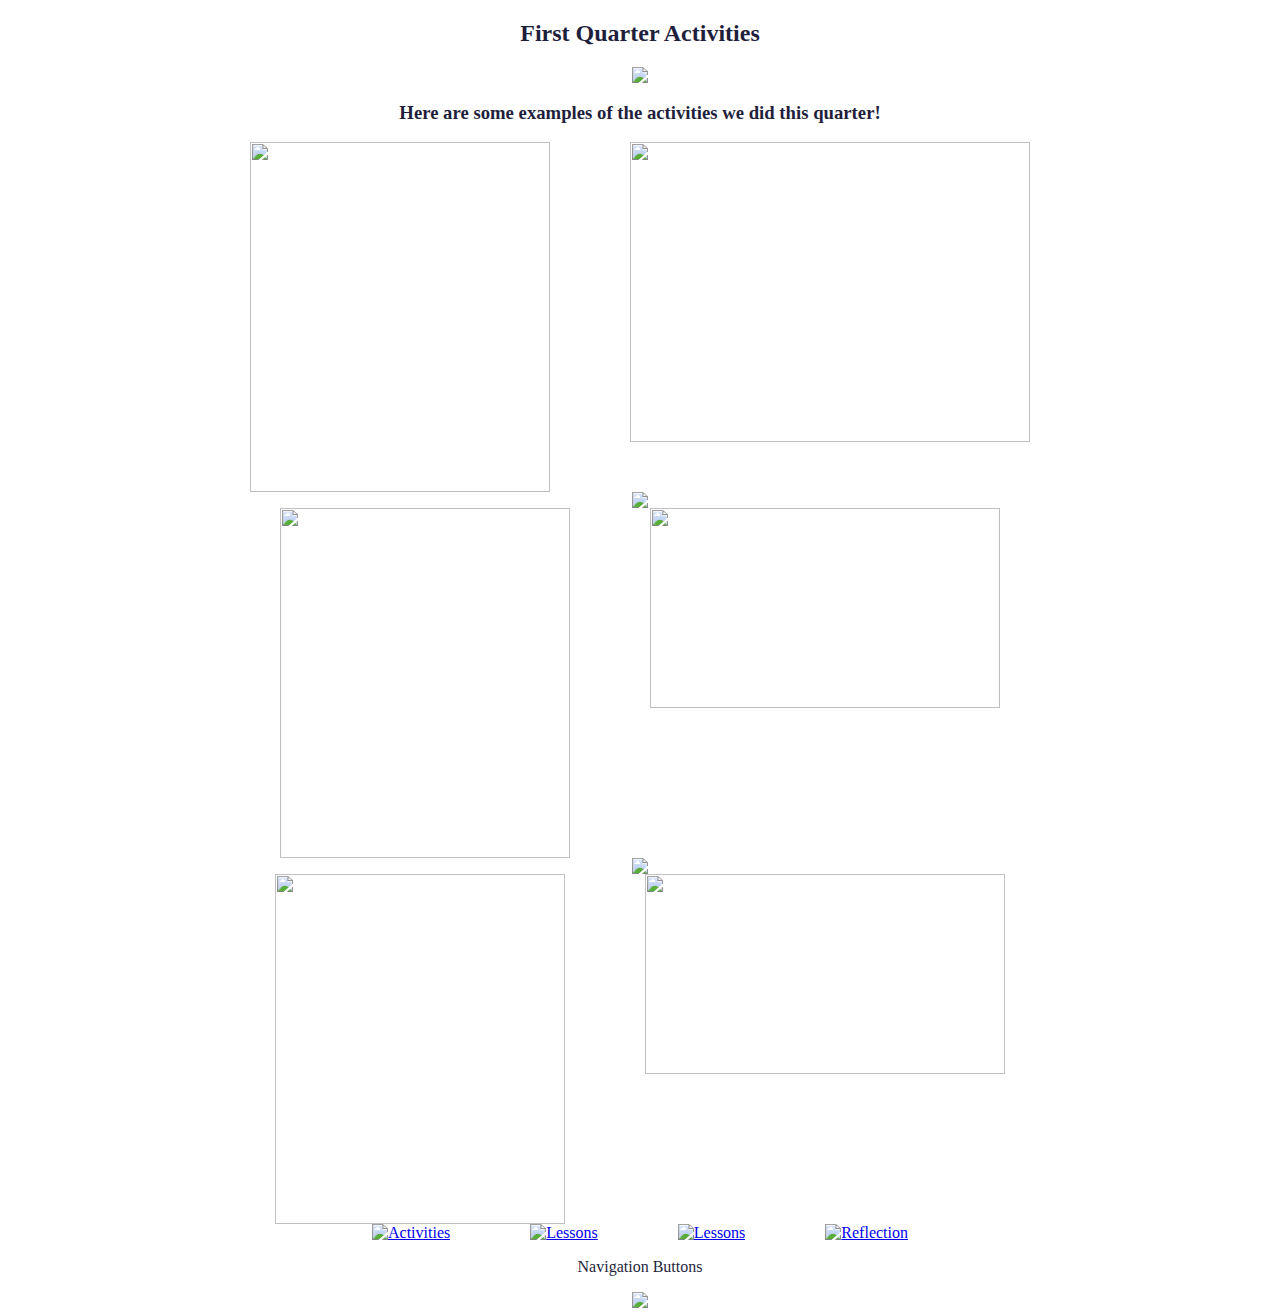
==== activities.html @ b01fd5c5 "Add files via upload" ====
<!DOCTYPE html>
<html>

<head>
    <title>
        E-Portfolio
    </title>
    <link rel="stylesheet" href="styles.css">
</head>


<body background="https://i.imgur.com/IXDKtPT.jpeg">

    <h2 style="font-family: comic sans MS;"> First Quarter Activities</h2>

    <div class="center-images"> <img src="https://pixelsafari.neocities.org/dividers/notes3.gif"></div>

    <h3 style="font-family: Comic Sans MS;" align="center"> Here are some examples of the activities we did this quarter! </h3>

<div class="center-images">
    <img src="https://i.imgur.com/YznSIl9.jpeg" width="300" height="350">
    <img src="https://i.imgur.com/waU4ETd.jpeg" width="400" height="300">
    </div>

    <div class="center-images">
    <img src="https://pixelsafari.neocities.org/dividers/animal/cat2.gif">
    </div>

    <div class="center-images">
        <img src="https://i.imgur.com/zS38ShZ.jpeg" width="290" height="350">
        <img src="https://i.imgur.com/2INMCDr.jpeg" width="350" height="200">
        </div>

        <div class="center-images">
            <img src="https://pixelsafari.neocities.org/dividers/more/bunny.gif">
            </div>

    <div class="center-images">
        <img src="https://i.imgur.com/NbTVJFk.jpeg" width="290" height="350">
        <img src="https://i.imgur.com/B8e3xfc.jpeg" width="360" height="200">
                </div>


    <div class="center-images">
        <a href="index.html"><img src="https://i.imgur.com/4Dilqd9.png" alt="Activities" width="100" height="100"></a>
        <a href="activities.html"><img src="https://i.imgur.com/5DjZNCK.png" alt="Lessons" width="100" height="100"></a>
        <a href="lessons.html"><img src="https://i.imgur.com/96bUKKE.png" alt="Lessons" width="100" height="100"></a>
        <a href="Reflection.html"><img src="https://i.imgur.com/ShlwQae.png" alt="Reflection" width="100" height="100"></a>
    </div>

    <p size="1" align="center" style="font-family:comic Sans MS;"> Navigation Buttons</p>

    <div class="center-images">
        <img src="https://pixelsafari.neocities.org/dividers/bluerose.gif">
    </div>
    
</body>

</html>
---- styles.css ----
.center-images {
    display: flex;
    justify-content: center;
    gap: 5rem;
}

.center {
    display: block;
    margin-left: auto;
    margin-right: auto;
    width: 100%;
  }
  
          table, th, td {
              border: 3px solid rgb(114, 153, 226);
              border-radius: 10px;
          }
          table.center {
            margin-left: auto;
            margin-right: auto;
          }
  
          video {
              border-radius: 10px;
              overflow: hidden;
          }

          h2 { 
            text-align: center; 

        }

        h1 { 
            text-align: center; 

        }

        body {
            color: rgb(31, 31, 61);
          }
          
          h3 {
            color: rgb(31, 31, 61);
          }
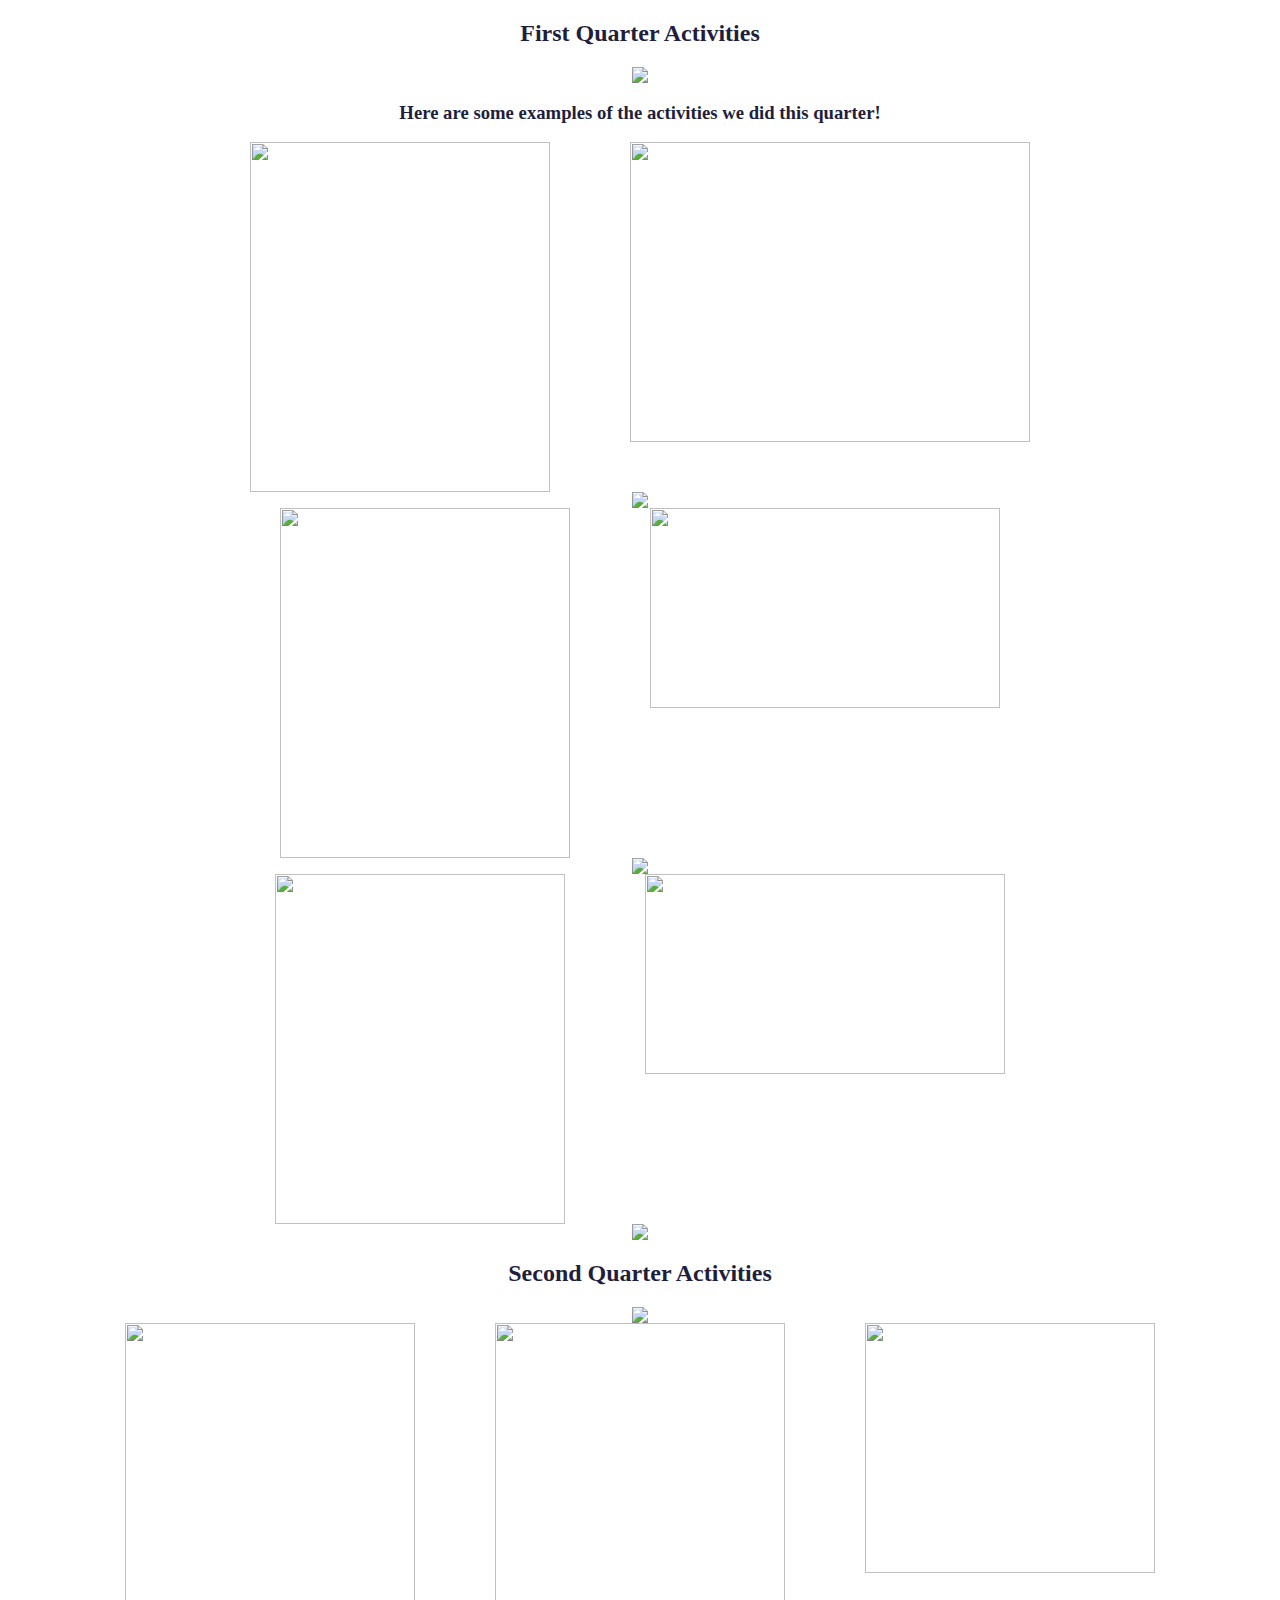
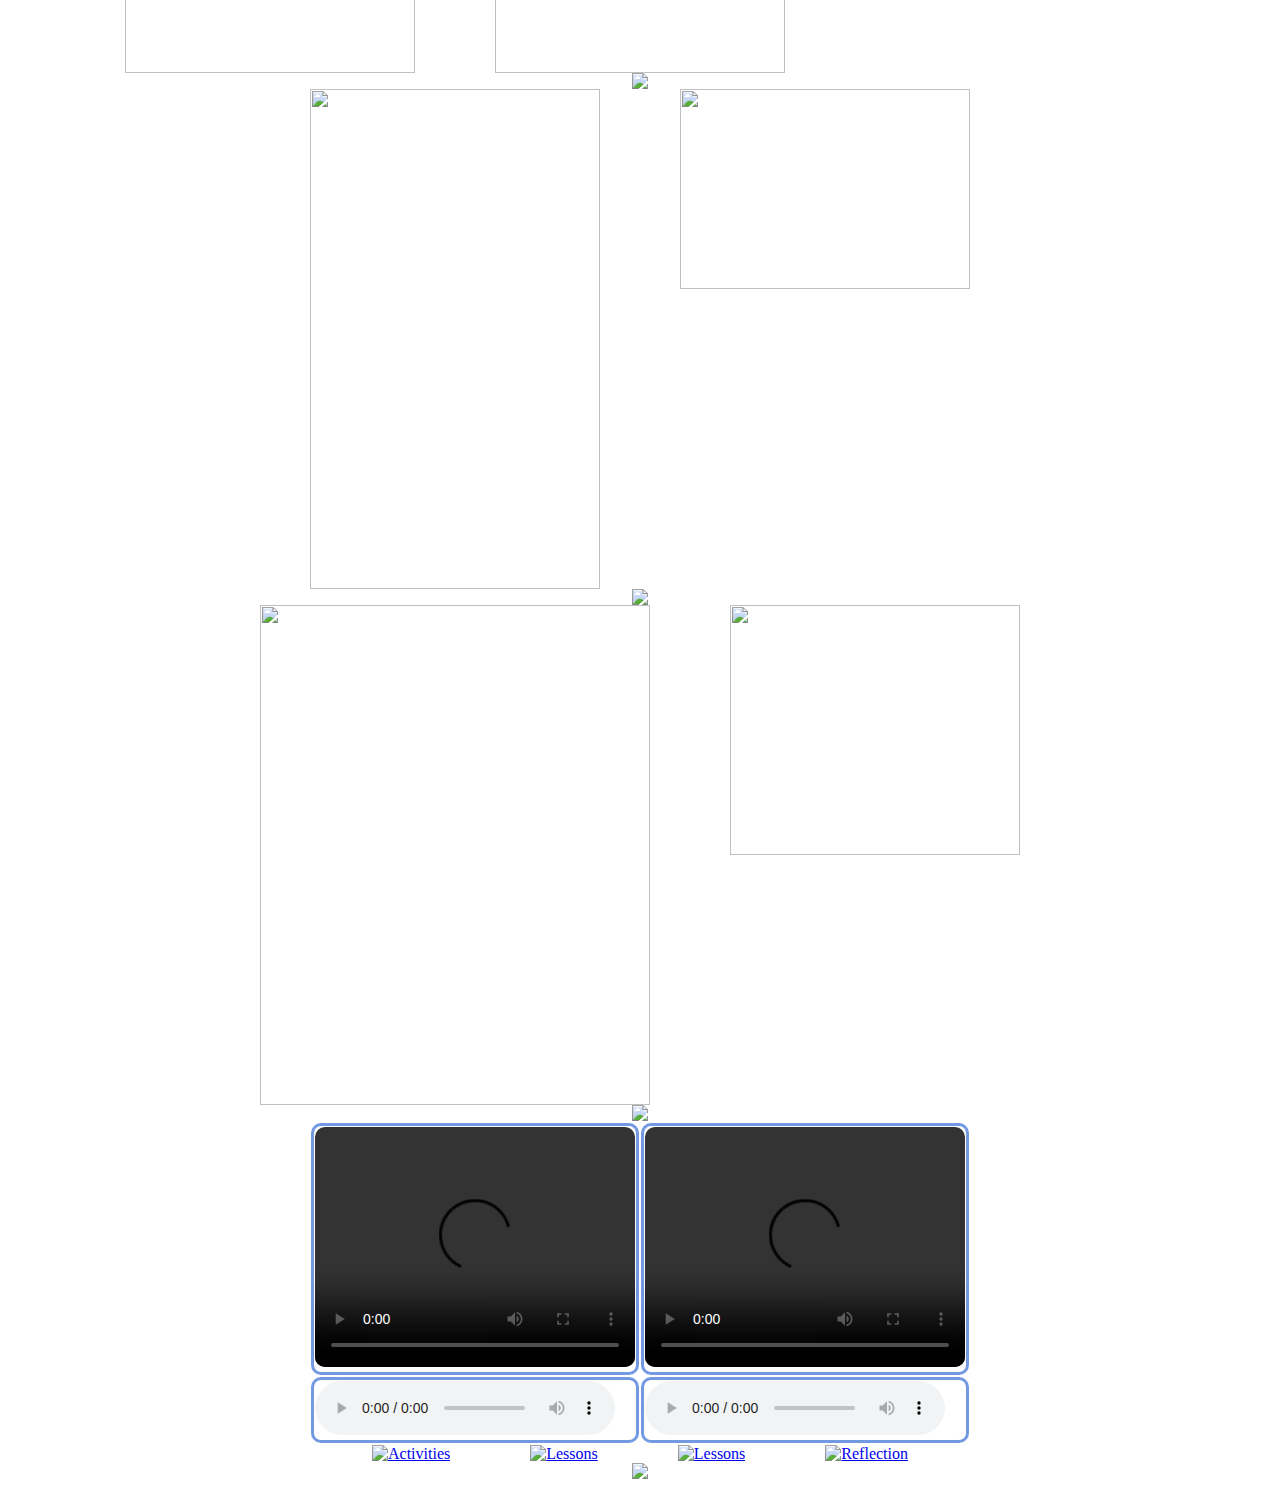
==== commit aa269804: "Add files via upload" ====
--- a/activities.html
+++ b/activities.html
@@ -13,7 +13,9 @@
 
     <h2 style="font-family: comic sans MS;"> First Quarter Activities</h2>
 
-    <div class="center-images"> <img src="https://pixelsafari.neocities.org/dividers/notes3.gif"></div>
+    <div class="center-images"> 
+        <img src="https://pixelsafari.neocities.org/dividers/notes3.gif">
+    </div>
 
     <h3 style="font-family: Comic Sans MS;" align="center"> Here are some examples of the activities we did this quarter! </h3>
 
@@ -40,6 +42,70 @@
         <img src="https://i.imgur.com/B8e3xfc.jpeg" width="360" height="200">
                 </div>
 
+        <div class="center-images">
+            <img src="https://pixelsafari.neocities.org/dividers/vine17.gif">
+        </div>
+
+        <h2> Second Quarter Activities </h2>
+
+        <div class="center-images">
+            <img src="https://pixelsafari.neocities.org/dividers/vine17.gif">
+        </div>
+
+        <div class="center-images">
+            <img src="https://i.imgur.com/DiHaEpN.jpeg" width="290" height="350">
+            <img src="https://i.imgur.com/MYtDYOK.jpeg" width="290" height="350">
+            <img src="https://i.imgur.com/RSCP2ge.jpeg" width="290" height="250">
+        </div>
+
+        <div class="center-images">
+            <img src="https://pixelsafari.neocities.org/dividers/character/pokemon7.png">
+        </div>
+
+        <div class="center-images">
+            <img src="https://i.imgur.com/MP0SL37.jpeg" width="290" height="500">
+            <img src="https://i.imgur.com/ch9cmKW.jpeg" width="290" height="200">
+        </div>
+
+        <div class="center-images">
+            <img src="https://pixelsafari.neocities.org/dividers/character/pokemon5.png">
+        </div>
+
+        <div class="center-images">
+            <img src="https://i.imgur.com/Yx6hcq5.jpeg" width="390" height="500">
+            <img src="https://i.imgur.com/MQbhRBr.jpeg" width="290" height="250">
+        </div>
+
+        <div class="center-images">
+            <img src="https://pixelsafari.neocities.org/dividers/character/pokemon3.png">
+        </div>
+<div class="center-images">
+       <table style="border:0px;">
+        <tr> 
+            <th> <video width="320" height="240" controls>
+            <source src="https://i.imgur.com/23HJZCr.mp4" type="video/mp4">
+          Your browser does not support the video tag.
+          </video> </th>
+          <th> <video width="320" height="240" controls>
+            <source src="https://i.imgur.com/MVQ6UoI.mp4" type="video/mp4">
+          Your browser does not support the video tag.
+          </video> </th>
+        </tr>
+        <tr>
+            <td> <audio controls>
+                <source src="horse.ogg" type="audio/ogg">
+                <source src="https://jmp.sh/s/7v7rtUWd0bDKG34lBPgg" type="audio/mpeg">
+              Your browser does not support the audio element.
+              </audio></td>
+              <td><audio controls>
+                <source src="horse.ogg" type="audio/ogg">
+                <source src="https://jmp.sh/s/OKY4hjtlUwKNdHfxKoxs" type="audio/mpeg">
+              Your browser does not support the audio element.
+              </audio> </td>
+        </tr>
+        </table>
+        </div>
+
 
     <div class="center-images">
         <a href="index.html"><img src="https://i.imgur.com/4Dilqd9.png" alt="Activities" width="100" height="100"></a>
@@ -48,8 +114,6 @@
         <a href="Reflection.html"><img src="https://i.imgur.com/ShlwQae.png" alt="Reflection" width="100" height="100"></a>
     </div>
 
-    <p size="1" align="center" style="font-family:comic Sans MS;"> Navigation Buttons</p>
-
     <div class="center-images">
         <img src="https://pixelsafari.neocities.org/dividers/bluerose.gif">
     </div>
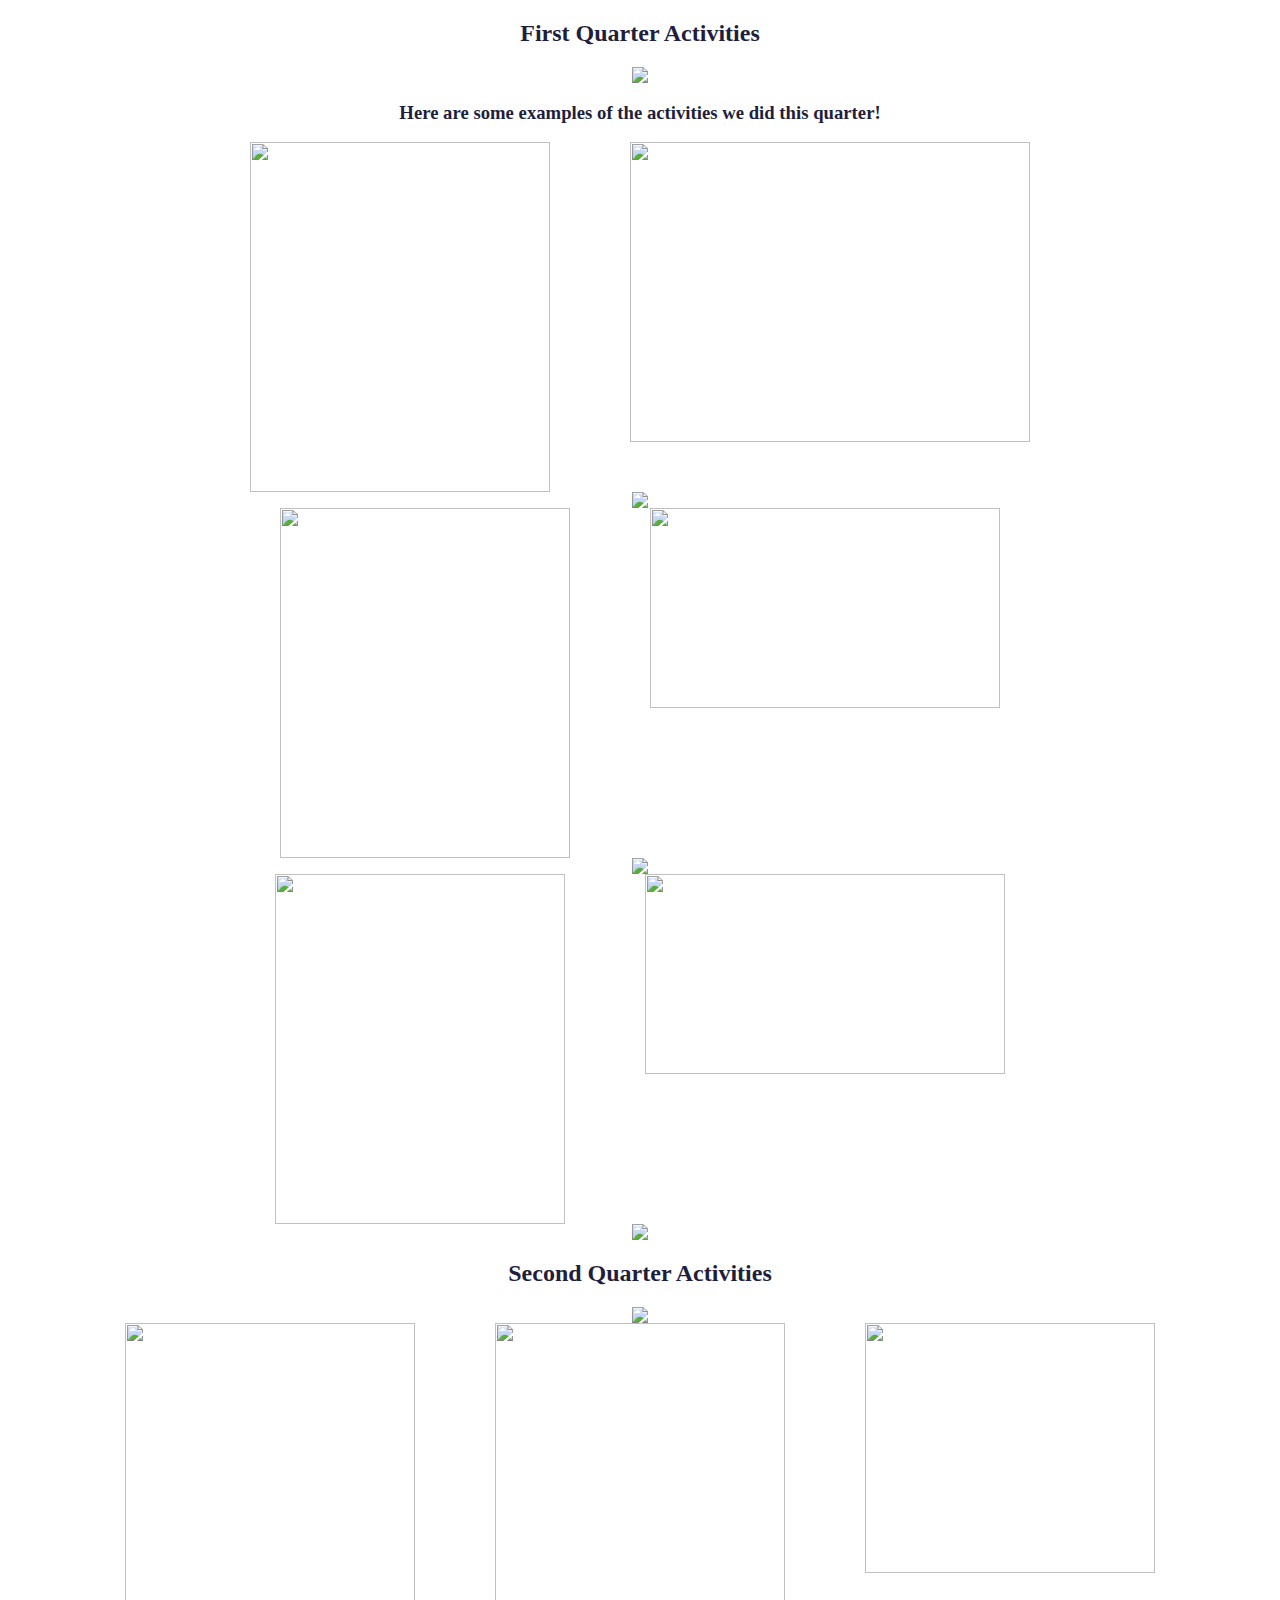
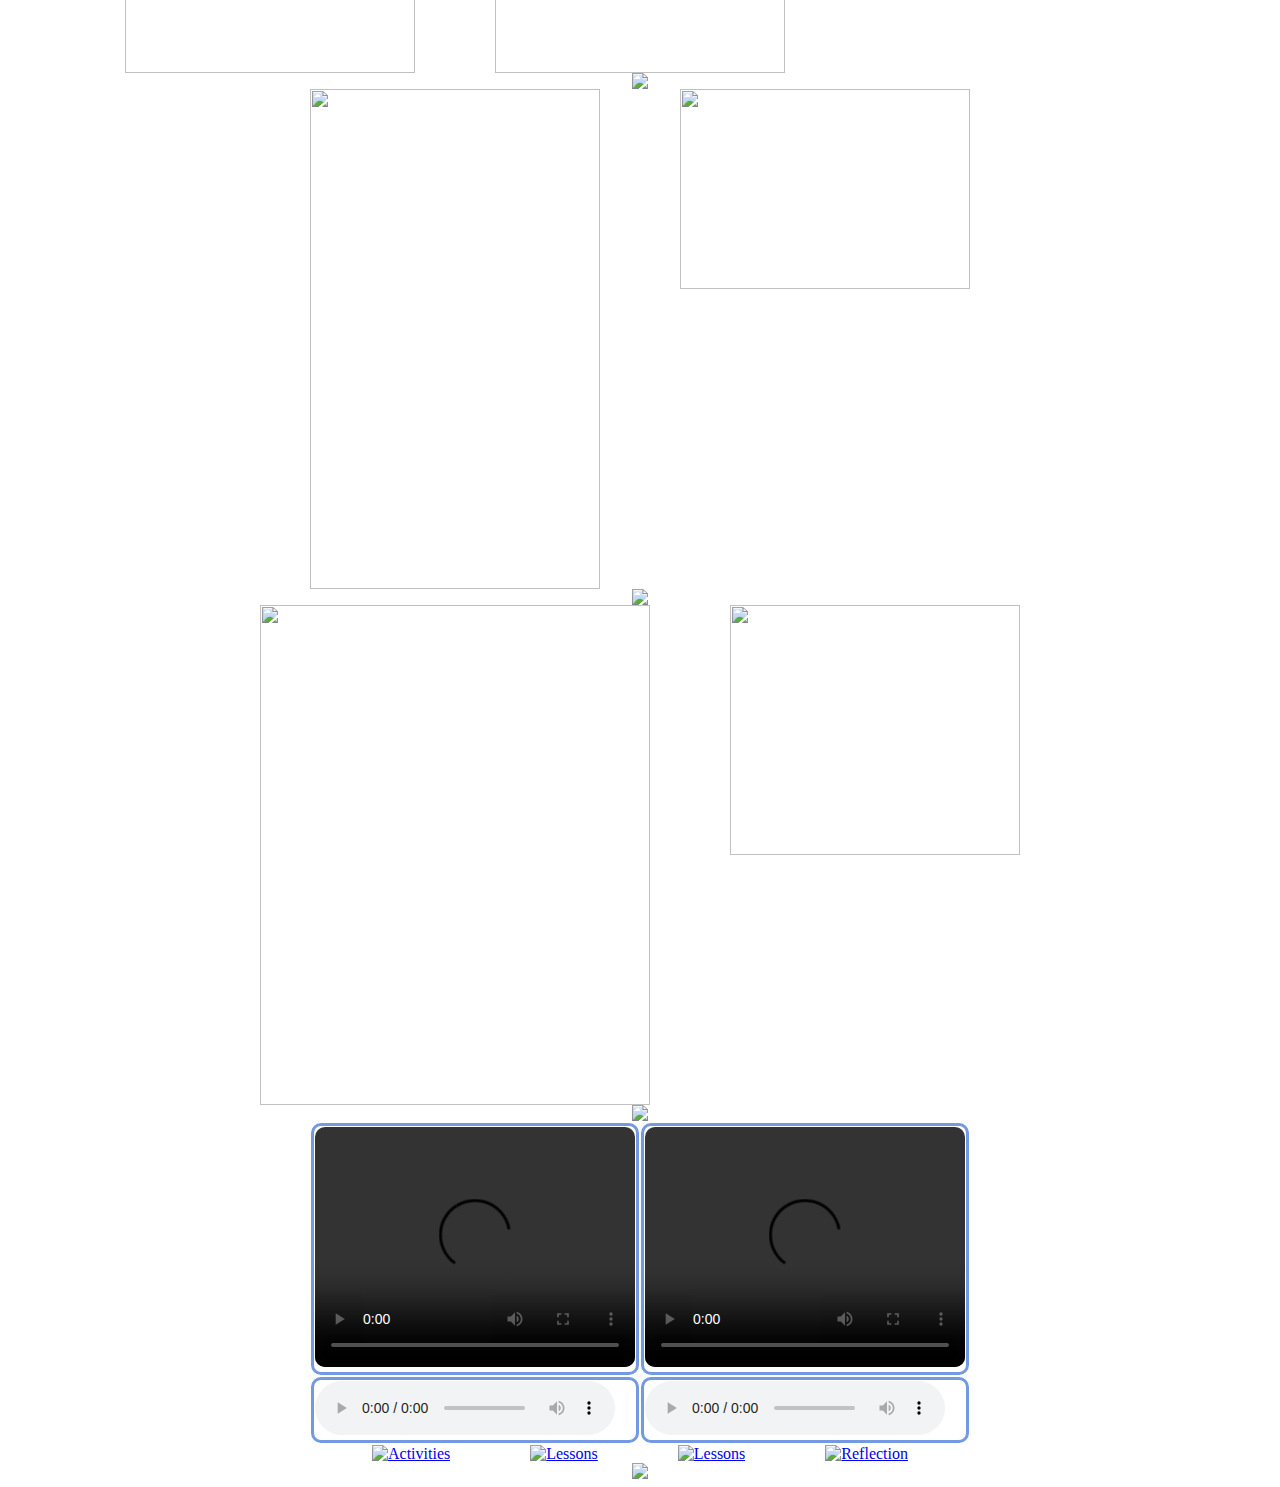
==== commit 6e4fb431: "Update activities.html" ====
--- a/activities.html
+++ b/activities.html
@@ -93,13 +93,11 @@
         </tr>
         <tr>
             <td> <audio controls>
-                <source src="horse.ogg" type="audio/ogg">
-                <source src="https://jmp.sh/s/7v7rtUWd0bDKG34lBPgg" type="audio/mpeg">
+                <source src="https://www.dropbox.com/scl/fi/15lzmty1f8hus56ogcvfz/VPOP-PRACTICE.mp3?rlkey=bua0o2h8u6lr3d0dd2x3zqxtz&st=8850yoas&dl=0" type="audio/mpeg">
               Your browser does not support the audio element.
               </audio></td>
               <td><audio controls>
-                <source src="horse.ogg" type="audio/ogg">
-                <source src="https://jmp.sh/s/OKY4hjtlUwKNdHfxKoxs" type="audio/mpeg">
+                <source src="https://www.dropbox.com/scl/fi/l8g1qyirvtnay8606b00o/CHACHA.mp3?rlkey=qu0kversu3ydvw9zm74m0ffwf&st=n7yp3grm&dl=0" type="audio/mpeg">
               Your browser does not support the audio element.
               </audio> </td>
         </tr>
@@ -120,4 +118,4 @@
     
 </body>
 
-</html>+</html>
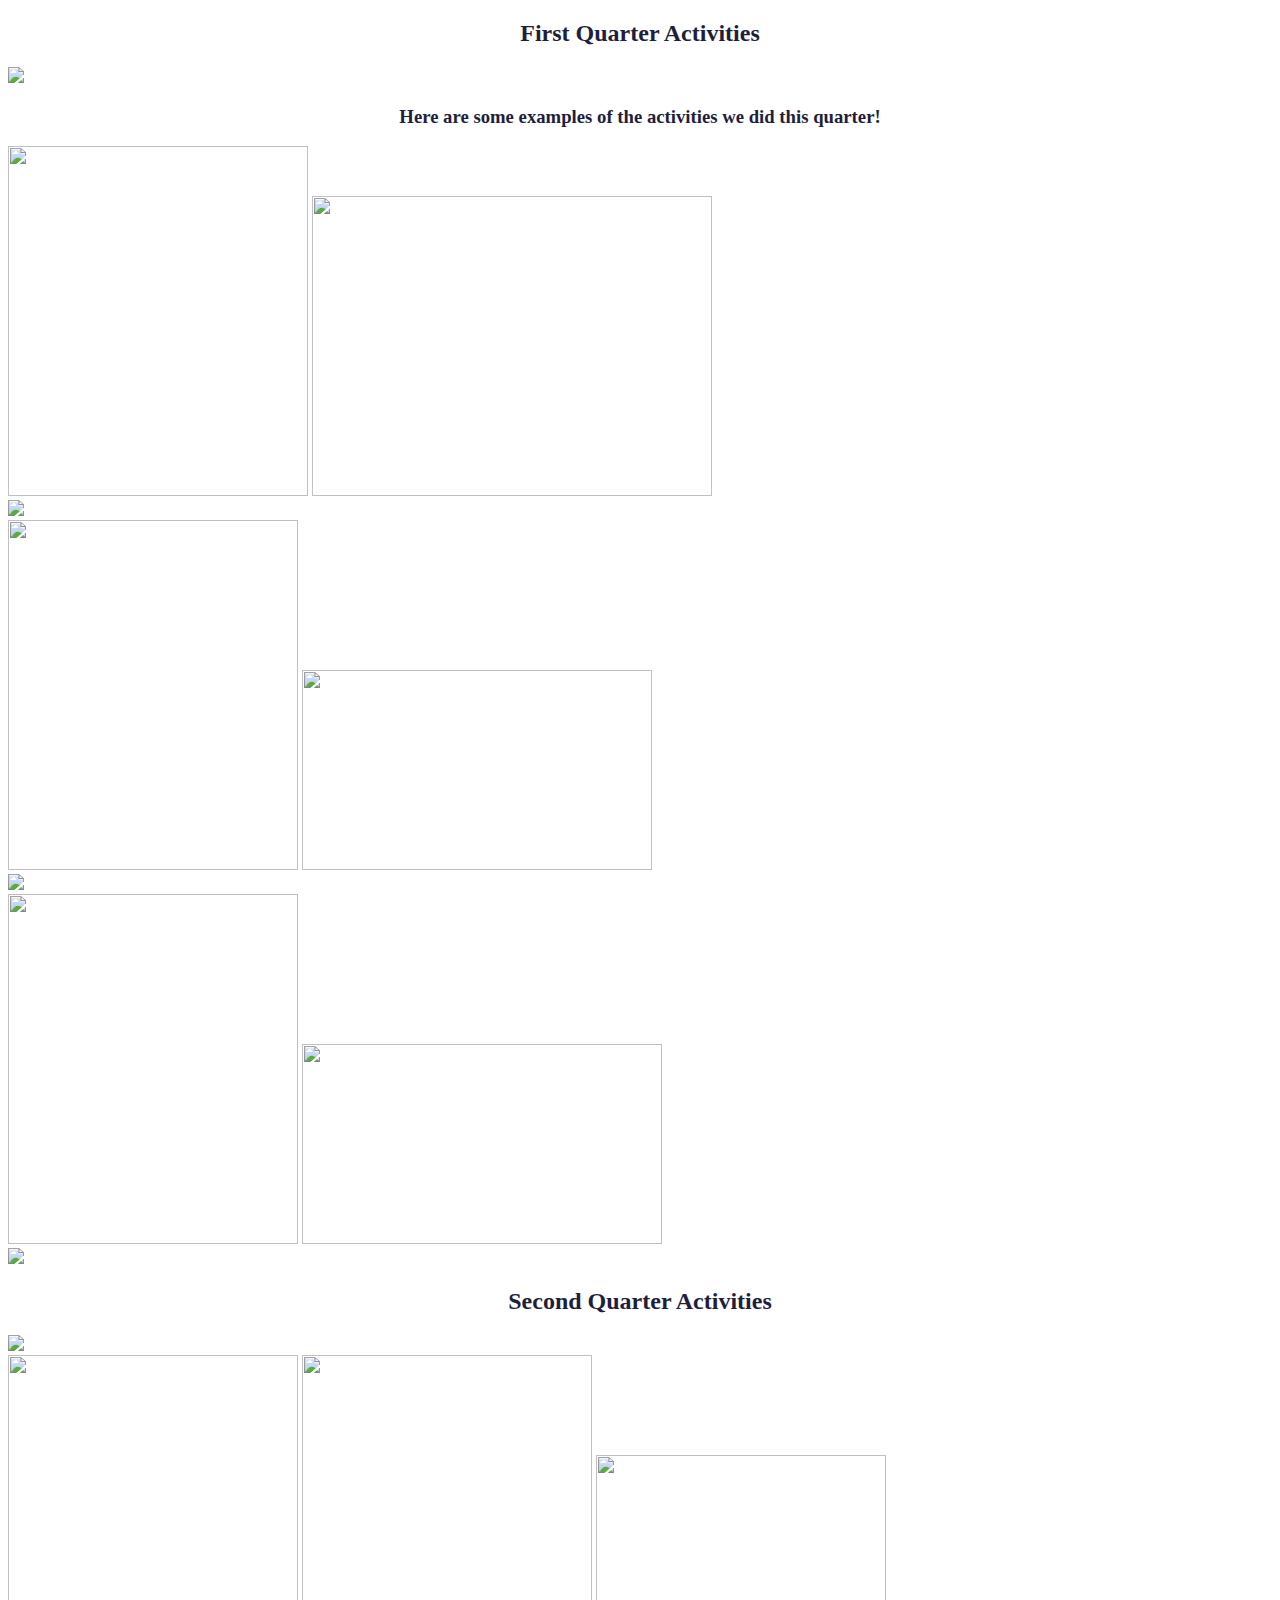
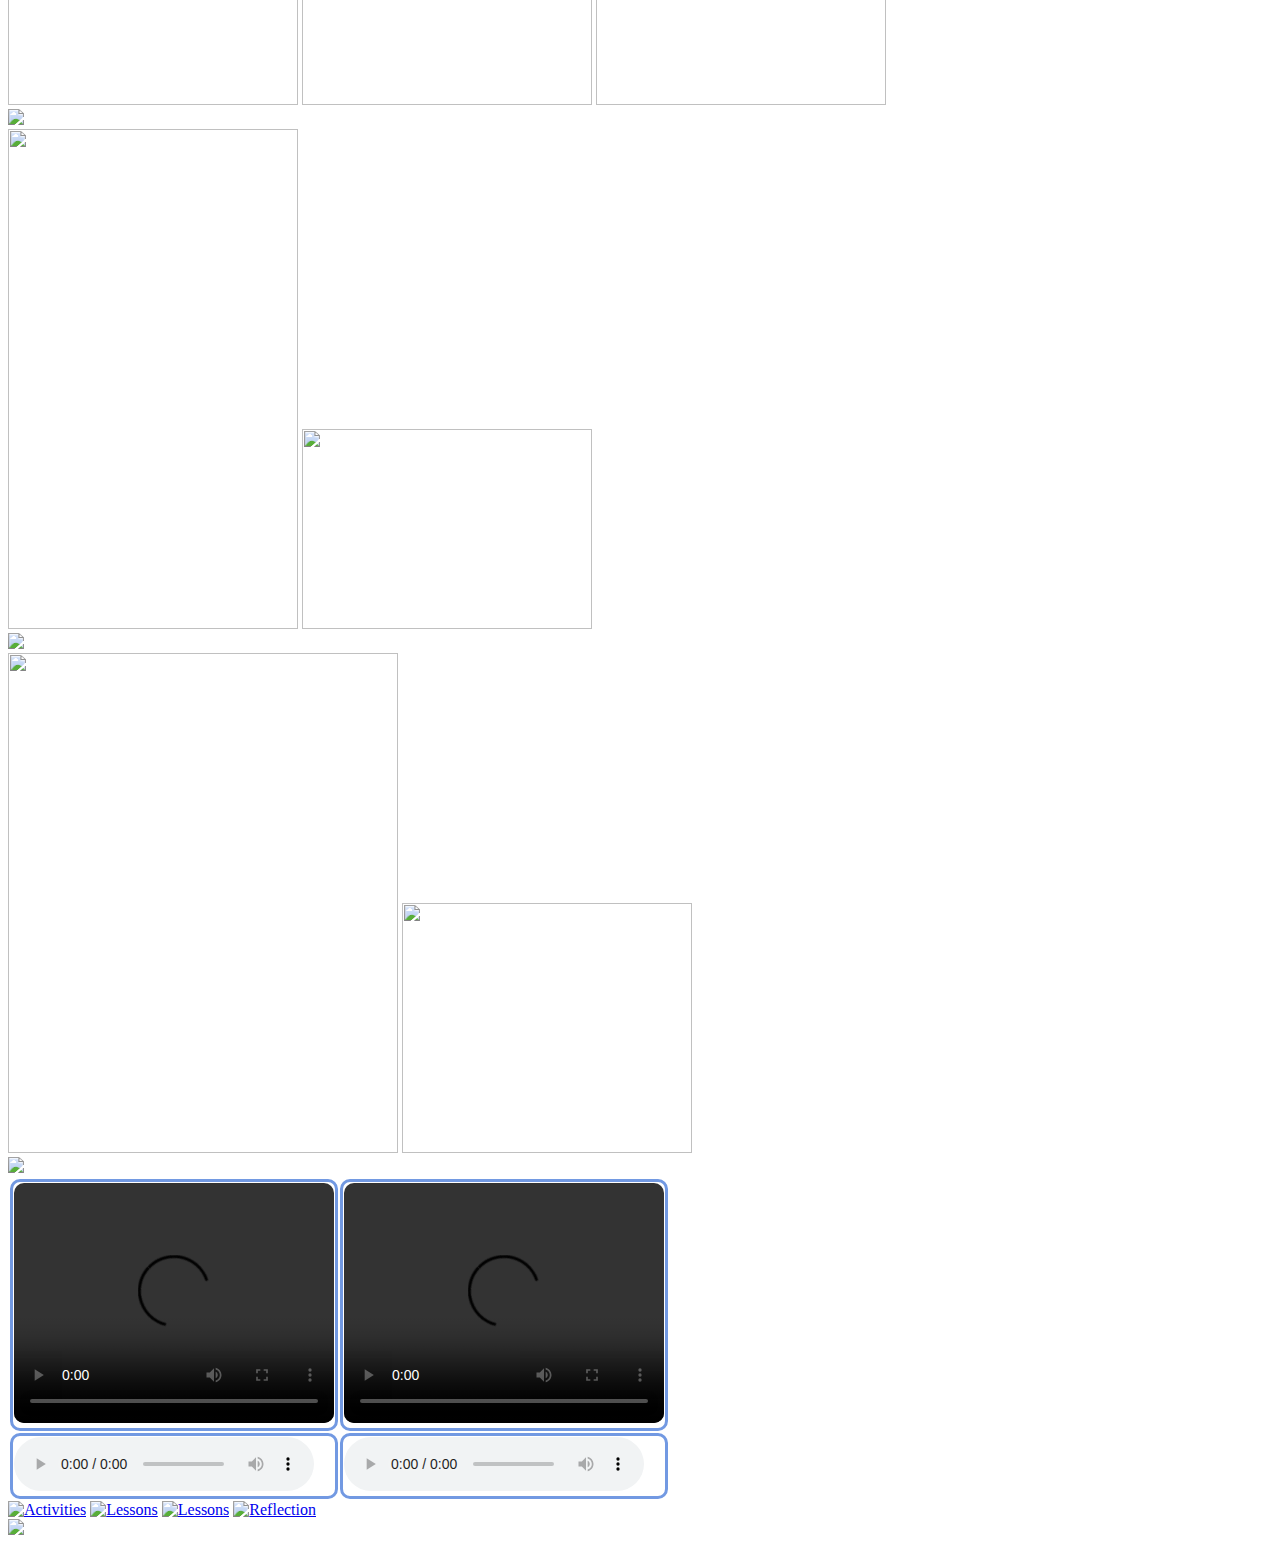
==== commit 51f2a587: "Use git CLI for uploading" ====
--- a/activities.html
+++ b/activities.html
@@ -1,121 +1,121 @@
-<!DOCTYPE html>
-<html>
-
-<head>
-    <title>
-        E-Portfolio
-    </title>
-    <link rel="stylesheet" href="styles.css">
-</head>
-
-
-<body background="https://i.imgur.com/IXDKtPT.jpeg">
-
-    <h2 style="font-family: comic sans MS;"> First Quarter Activities</h2>
-
-    <div class="center-images"> 
-        <img src="https://pixelsafari.neocities.org/dividers/notes3.gif">
-    </div>
-
-    <h3 style="font-family: Comic Sans MS;" align="center"> Here are some examples of the activities we did this quarter! </h3>
-
-<div class="center-images">
-    <img src="https://i.imgur.com/YznSIl9.jpeg" width="300" height="350">
-    <img src="https://i.imgur.com/waU4ETd.jpeg" width="400" height="300">
-    </div>
-
-    <div class="center-images">
-    <img src="https://pixelsafari.neocities.org/dividers/animal/cat2.gif">
-    </div>
-
-    <div class="center-images">
-        <img src="https://i.imgur.com/zS38ShZ.jpeg" width="290" height="350">
-        <img src="https://i.imgur.com/2INMCDr.jpeg" width="350" height="200">
-        </div>
-
-        <div class="center-images">
-            <img src="https://pixelsafari.neocities.org/dividers/more/bunny.gif">
-            </div>
-
-    <div class="center-images">
-        <img src="https://i.imgur.com/NbTVJFk.jpeg" width="290" height="350">
-        <img src="https://i.imgur.com/B8e3xfc.jpeg" width="360" height="200">
-                </div>
-
-        <div class="center-images">
-            <img src="https://pixelsafari.neocities.org/dividers/vine17.gif">
-        </div>
-
-        <h2> Second Quarter Activities </h2>
-
-        <div class="center-images">
-            <img src="https://pixelsafari.neocities.org/dividers/vine17.gif">
-        </div>
-
-        <div class="center-images">
-            <img src="https://i.imgur.com/DiHaEpN.jpeg" width="290" height="350">
-            <img src="https://i.imgur.com/MYtDYOK.jpeg" width="290" height="350">
-            <img src="https://i.imgur.com/RSCP2ge.jpeg" width="290" height="250">
-        </div>
-
-        <div class="center-images">
-            <img src="https://pixelsafari.neocities.org/dividers/character/pokemon7.png">
-        </div>
-
-        <div class="center-images">
-            <img src="https://i.imgur.com/MP0SL37.jpeg" width="290" height="500">
-            <img src="https://i.imgur.com/ch9cmKW.jpeg" width="290" height="200">
-        </div>
-
-        <div class="center-images">
-            <img src="https://pixelsafari.neocities.org/dividers/character/pokemon5.png">
-        </div>
-
-        <div class="center-images">
-            <img src="https://i.imgur.com/Yx6hcq5.jpeg" width="390" height="500">
-            <img src="https://i.imgur.com/MQbhRBr.jpeg" width="290" height="250">
-        </div>
-
-        <div class="center-images">
-            <img src="https://pixelsafari.neocities.org/dividers/character/pokemon3.png">
-        </div>
-<div class="center-images">
-       <table style="border:0px;">
-        <tr> 
-            <th> <video width="320" height="240" controls>
-            <source src="https://i.imgur.com/23HJZCr.mp4" type="video/mp4">
-          Your browser does not support the video tag.
-          </video> </th>
-          <th> <video width="320" height="240" controls>
-            <source src="https://i.imgur.com/MVQ6UoI.mp4" type="video/mp4">
-          Your browser does not support the video tag.
-          </video> </th>
-        </tr>
-        <tr>
-            <td> <audio controls>
-                <source src="https://www.dropbox.com/scl/fi/15lzmty1f8hus56ogcvfz/VPOP-PRACTICE.mp3?rlkey=bua0o2h8u6lr3d0dd2x3zqxtz&st=8850yoas&dl=0" type="audio/mpeg">
-              Your browser does not support the audio element.
-              </audio></td>
-              <td><audio controls>
-                <source src="https://www.dropbox.com/scl/fi/l8g1qyirvtnay8606b00o/CHACHA.mp3?rlkey=qu0kversu3ydvw9zm74m0ffwf&st=n7yp3grm&dl=0" type="audio/mpeg">
-              Your browser does not support the audio element.
-              </audio> </td>
-        </tr>
-        </table>
-        </div>
-
-
-    <div class="center-images">
-        <a href="index.html"><img src="https://i.imgur.com/4Dilqd9.png" alt="Activities" width="100" height="100"></a>
-        <a href="activities.html"><img src="https://i.imgur.com/5DjZNCK.png" alt="Lessons" width="100" height="100"></a>
-        <a href="lessons.html"><img src="https://i.imgur.com/96bUKKE.png" alt="Lessons" width="100" height="100"></a>
-        <a href="Reflection.html"><img src="https://i.imgur.com/ShlwQae.png" alt="Reflection" width="100" height="100"></a>
-    </div>
-
-    <div class="center-images">
-        <img src="https://pixelsafari.neocities.org/dividers/bluerose.gif">
-    </div>
-    
-</body>
-
-</html>
+<!DOCTYPE html>
+<html>
+
+<head>
+    <title>
+        E-Portfolio
+    </title>
+    <link rel="stylesheet" href="styles.css">
+</head>
+
+
+<body background="https://i.imgur.com/IXDKtPT.jpeg">
+
+    <h2 style="font-family: comic sans MS;"> First Quarter Activities</h2>
+
+    <div class="center-images"> 
+        <img src="https://pixelsafari.neocities.org/dividers/notes3.gif">
+    </div>
+
+    <h3 style="font-family: Comic Sans MS;" align="center"> Here are some examples of the activities we did this quarter! </h3>
+
+<div class="center-images">
+    <img src="https://i.imgur.com/YznSIl9.jpeg" width="300" height="350">
+    <img src="https://i.imgur.com/waU4ETd.jpeg" width="400" height="300">
+    </div>
+
+    <div class="center-images">
+    <img src="https://pixelsafari.neocities.org/dividers/animal/cat2.gif">
+    </div>
+
+    <div class="center-images">
+        <img src="https://i.imgur.com/zS38ShZ.jpeg" width="290" height="350">
+        <img src="https://i.imgur.com/2INMCDr.jpeg" width="350" height="200">
+        </div>
+
+        <div class="center-images">
+            <img src="https://pixelsafari.neocities.org/dividers/more/bunny.gif">
+            </div>
+
+    <div class="center-images">
+        <img src="https://i.imgur.com/NbTVJFk.jpeg" width="290" height="350">
+        <img src="https://i.imgur.com/B8e3xfc.jpeg" width="360" height="200">
+                </div>
+
+        <div class="center-images">
+            <img src="https://pixelsafari.neocities.org/dividers/vine17.gif">
+        </div>
+
+        <h2> Second Quarter Activities </h2>
+
+        <div class="center-images">
+            <img src="https://pixelsafari.neocities.org/dividers/vine17.gif">
+        </div>
+
+        <div class="center-images">
+            <img src="https://i.imgur.com/DiHaEpN.jpeg" width="290" height="350">
+            <img src="https://i.imgur.com/MYtDYOK.jpeg" width="290" height="350">
+            <img src="https://i.imgur.com/RSCP2ge.jpeg" width="290" height="250">
+        </div>
+
+        <div class="center-images">
+            <img src="https://pixelsafari.neocities.org/dividers/character/pokemon7.png">
+        </div>
+
+        <div class="center-images">
+            <img src="https://i.imgur.com/MP0SL37.jpeg" width="290" height="500">
+            <img src="https://i.imgur.com/ch9cmKW.jpeg" width="290" height="200">
+        </div>
+
+        <div class="center-images">
+            <img src="https://pixelsafari.neocities.org/dividers/character/pokemon5.png">
+        </div>
+
+        <div class="center-images">
+            <img src="https://i.imgur.com/Yx6hcq5.jpeg" width="390" height="500">
+            <img src="https://i.imgur.com/MQbhRBr.jpeg" width="290" height="250">
+        </div>
+
+        <div class="center-images">
+            <img src="https://pixelsafari.neocities.org/dividers/character/pokemon3.png">
+        </div>
+<div class="center-images">
+       <table style="border:0px;">
+        <tr> 
+            <th> <video width="320" height="240" controls>
+            <source src="https://i.imgur.com/23HJZCr.mp4" type="video/mp4">
+          Your browser does not support the video tag.
+          </video> </th>
+          <th> <video width="320" height="240" controls>
+            <source src="https://i.imgur.com/MVQ6UoI.mp4" type="video/mp4">
+          Your browser does not support the video tag.
+          </video> </th>
+        </tr>
+        <tr>
+            <td> <audio controls>
+                <source src="https://www.dropbox.com/scl/fi/15lzmty1f8hus56ogcvfz/VPOP-PRACTICE.mp3?rlkey=bua0o2h8u6lr3d0dd2x3zqxtz&st=8850yoas&dl=0" type="audio/mpeg">
+              Your browser does not support the audio element.
+              </audio></td>
+              <td><audio controls>
+                <source src="https://www.dropbox.com/scl/fi/l8g1qyirvtnay8606b00o/CHACHA.mp3?rlkey=qu0kversu3ydvw9zm74m0ffwf&st=n7yp3grm&dl=0" type="audio/mpeg">
+              Your browser does not support the audio element.
+              </audio> </td>
+        </tr>
+        </table>
+        </div>
+
+
+    <div class="center-images">
+        <a href="index.html"><img src="https://i.imgur.com/4Dilqd9.png" alt="Activities" width="100" height="100"></a>
+        <a href="activities.html"><img src="https://i.imgur.com/5DjZNCK.png" alt="Lessons" width="100" height="100"></a>
+        <a href="lessons.html"><img src="https://i.imgur.com/96bUKKE.png" alt="Lessons" width="100" height="100"></a>
+        <a href="Reflection.html"><img src="https://i.imgur.com/ShlwQae.png" alt="Reflection" width="100" height="100"></a>
+    </div>
+
+    <div class="center-images">
+        <img src="https://pixelsafari.neocities.org/dividers/bluerose.gif">
+    </div>
+    
+</body>
+
+</html>
--- a/styles.css
+++ b/styles.css
@@ -1,3 +1,4 @@
+<<<<<<< HEAD
 .center-images {
     display: flex;
     justify-content: center;
@@ -44,3 +45,56 @@
           }
           
 
+=======
+
+.center-images {
+    display: flex;
+    justify-content: center;
+    gap: 5rem;
+}
+
+
+.center {
+    display: block;
+    margin-left: auto;
+    margin-right: auto;
+    width: 100%;
+  }
+  
+          table, th, td {
+              border: 3px solid rgb(114, 153, 226);
+              border-radius: 10px;
+          }
+          table.center {
+            margin-left: auto;
+            margin-right: auto;
+          }
+  
+          video {
+              border-radius: 10px;
+              overflow: hidden;
+          }
+
+          h2 { 
+            text-align: center; 
+
+        }
+
+        h1 { 
+            text-align: center; 
+
+        }
+
+        body {
+            color: rgb(31, 31, 61);
+            font-family:comic sans MS
+          }
+          
+          h3 {
+            color: rgb(31, 31, 61);
+          }
+          
+          span.test2 {
+            writing-mode: vertical-rl;
+          }
+>>>>>>> ecece5d (Use git CLI for uploading)
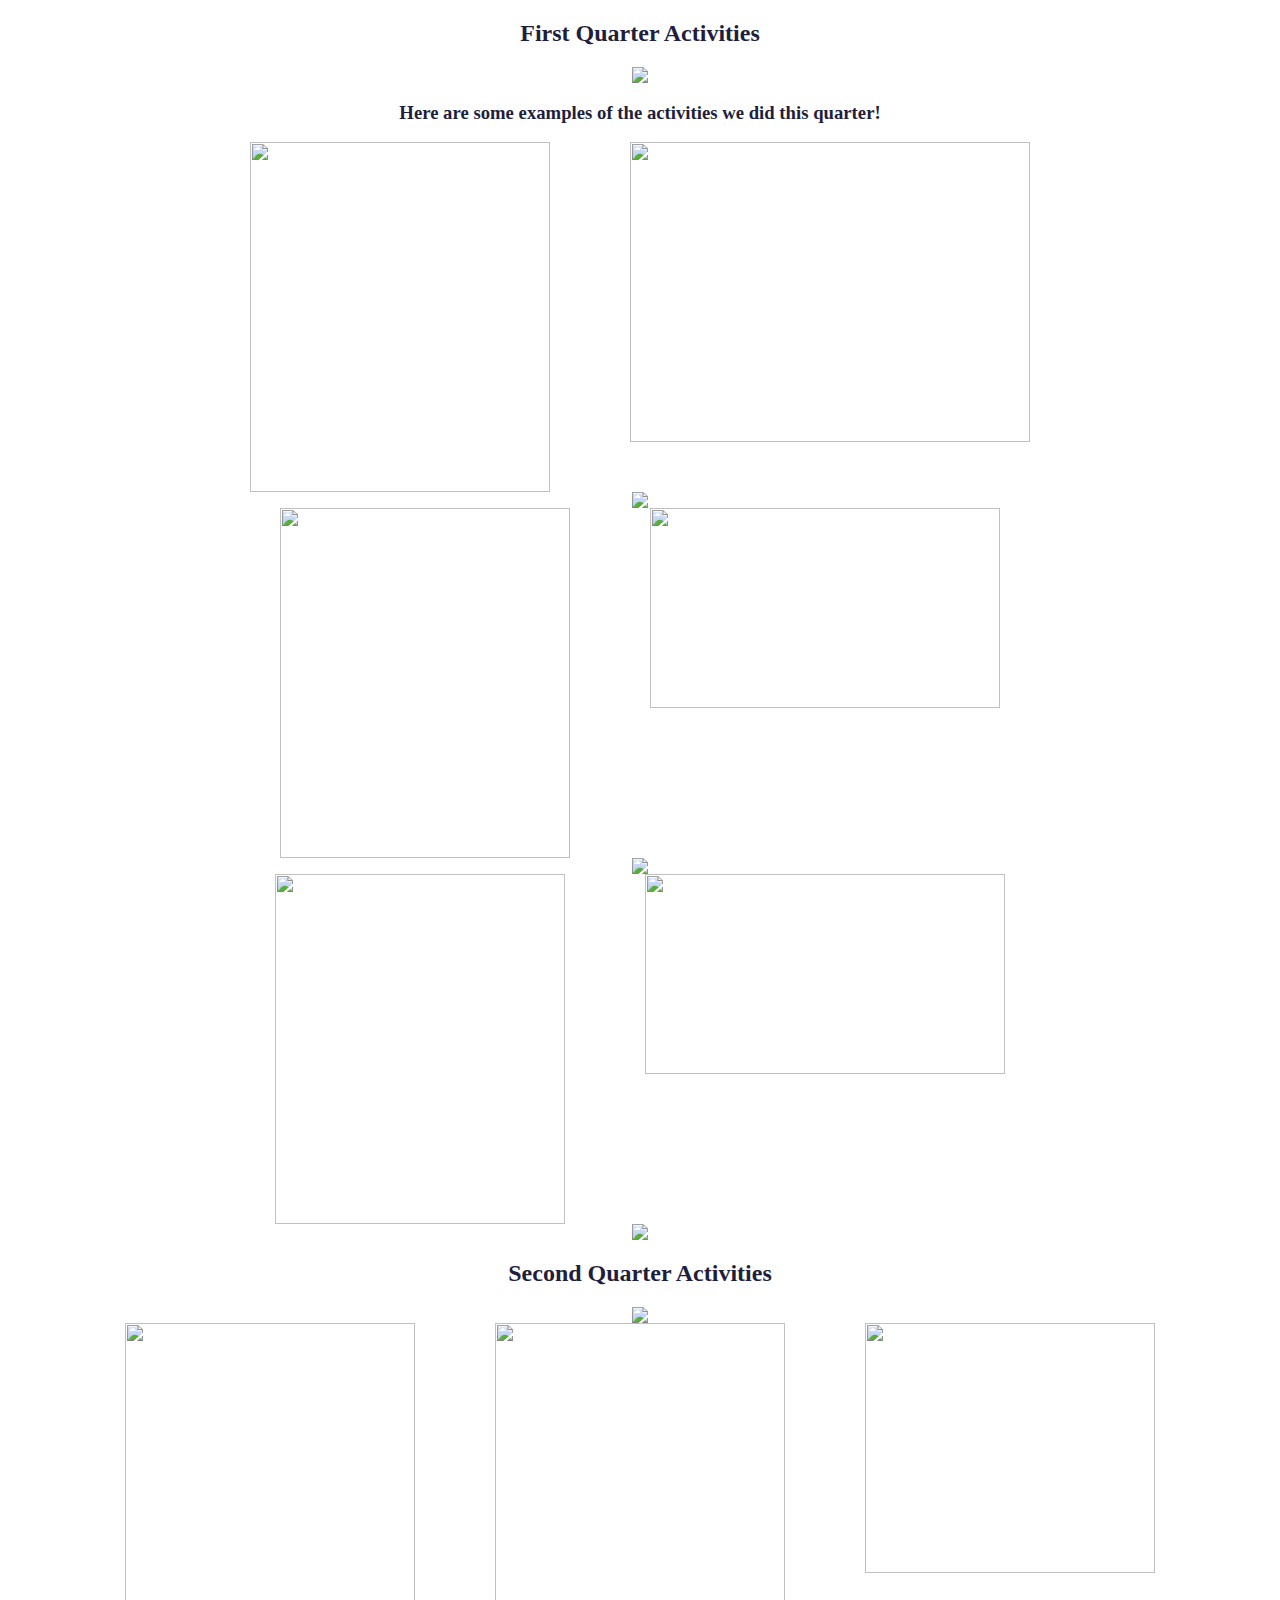
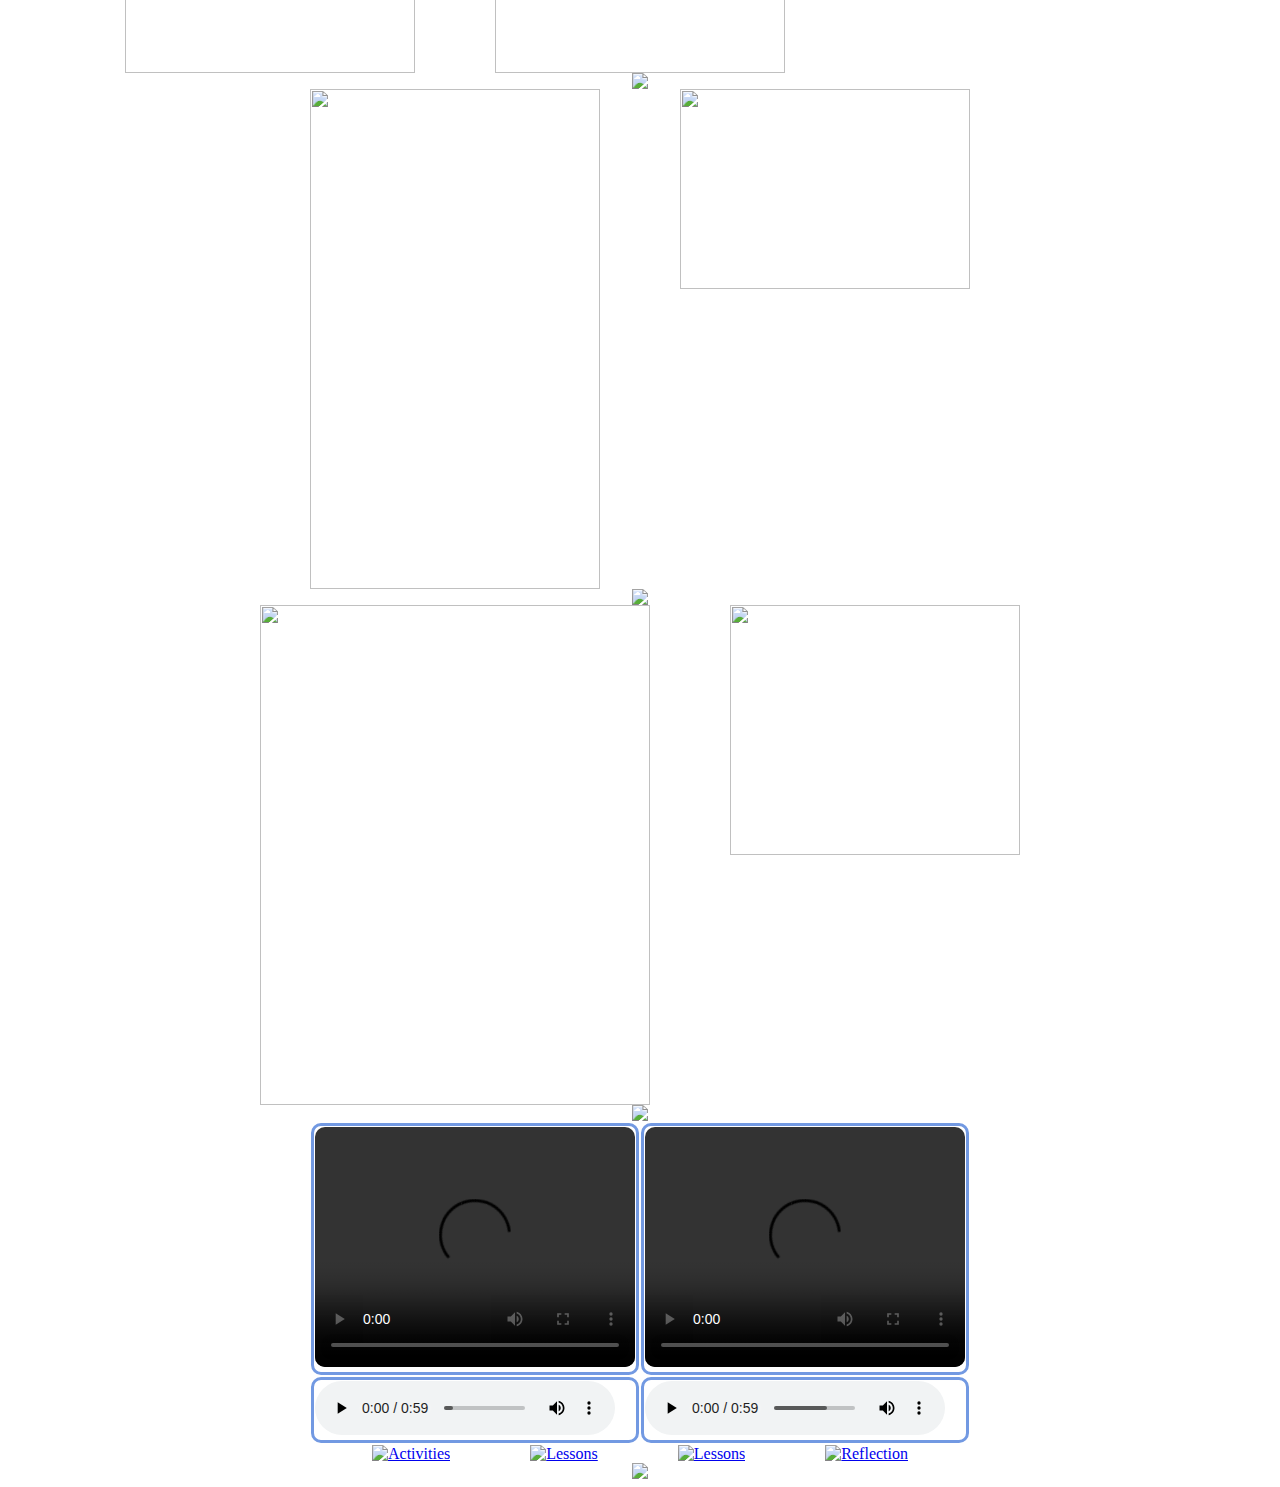
==== commit 94798f72: "Fix" ====
--- a/activities.html
+++ b/activities.html
@@ -93,12 +93,10 @@
         </tr>
         <tr>
             <td> <audio controls>
-                <source src="https://www.dropbox.com/scl/fi/15lzmty1f8hus56ogcvfz/VPOP-PRACTICE.mp3?rlkey=bua0o2h8u6lr3d0dd2x3zqxtz&st=8850yoas&dl=0" type="audio/mpeg">
-              Your browser does not support the audio element.
-              </audio></td>
+                <source src="VPOP PRACTICE.mp3" type="audio/mpeg">
+                          </audio></td>
               <td><audio controls>
-                <source src="https://www.dropbox.com/scl/fi/l8g1qyirvtnay8606b00o/CHACHA.mp3?rlkey=qu0kversu3ydvw9zm74m0ffwf&st=n7yp3grm&dl=0" type="audio/mpeg">
-              Your browser does not support the audio element.
+                <source src="CHACHA.mp3" type="audio/mpeg">
               </audio> </td>
         </tr>
         </table>
@@ -118,4 +116,4 @@
     
 </body>
 
-</html>
+</html>--- a/styles.css
+++ b/styles.css
@@ -1,9 +1,10 @@
-<<<<<<< HEAD
+
 .center-images {
     display: flex;
     justify-content: center;
     gap: 5rem;
 }
+
 
 .center {
     display: block;
@@ -38,63 +39,13 @@
 
         body {
             color: rgb(31, 31, 61);
+            font-family:comic sans MS
           }
           
           h3 {
             color: rgb(31, 31, 61);
           }
           
-
-=======
-
-.center-images {
-    display: flex;
-    justify-content: center;
-    gap: 5rem;
-}
-
-
-.center {
-    display: block;
-    margin-left: auto;
-    margin-right: auto;
-    width: 100%;
-  }
-  
-          table, th, td {
-              border: 3px solid rgb(114, 153, 226);
-              border-radius: 10px;
-          }
-          table.center {
-            margin-left: auto;
-            margin-right: auto;
-          }
-  
-          video {
-              border-radius: 10px;
-              overflow: hidden;
-          }
-
-          h2 { 
-            text-align: center; 
-
-        }
-
-        h1 { 
-            text-align: center; 
-
-        }
-
-        body {
-            color: rgb(31, 31, 61);
-            font-family:comic sans MS
-          }
-          
-          h3 {
-            color: rgb(31, 31, 61);
-          }
-          
-          span.test2 {
-            writing-mode: vertical-rl;
-          }
->>>>>>> ecece5d (Use git CLI for uploading)
+          span.test2 {
+            writing-mode: vertical-rl;
+          }
